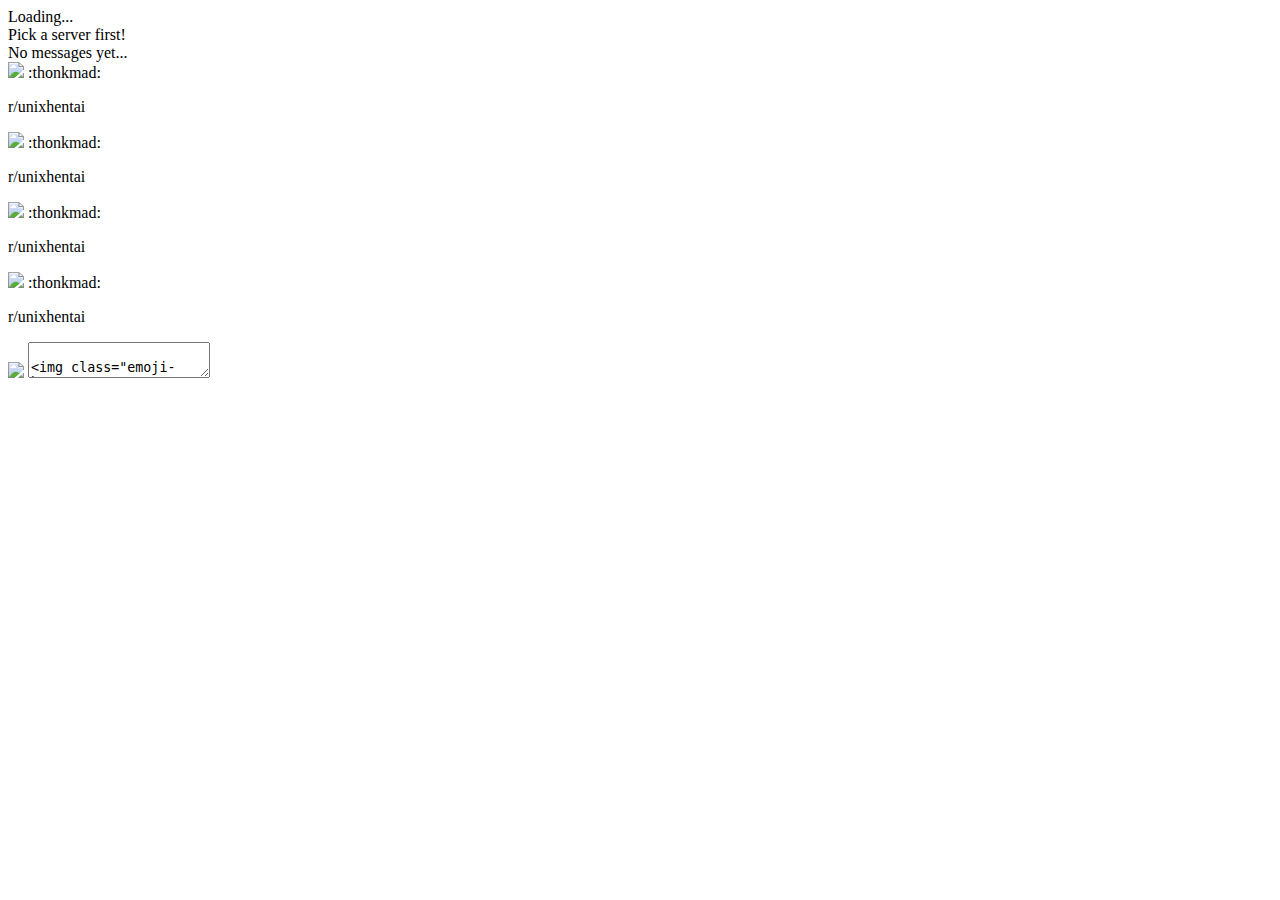
==== src/index.html @ c95fc780 "not working" ====
<html>

<head>
	<style>
		/*@import url(/home/diamond/Scripts/scitercord/src/style.css);*/
	</style>
	<script type="text/tiscript">
		self.on("click", "a[href^=http]", function() {
			var href = this.attributes["href"];
			Sciter.launch(href); // will open the url in default browser
		});

		$(.left).on("~mouseup", "div.topbar-guild-button", function() {
			var gdList = $(.guild-list)
			if (gdList.style#visibility == "collapse") {
				gdList.style#visibility = "visible"
			} else {
				gdList.style#visibility = "collapse"
			}

			scrollToBottom() 
		})

		$(.left).on("~mouseup", "div.topbar-guild-name", function() {
			var chList = $(.channel-list)
			if (chList.style#visibility == "collapse") {
				chList.style#visibility = "visible"
			} else {
				chList.style#visibility = "collapse"
			}

			var r = view.dialog(#alert,"Hello world!");
			stdout.println(r);        

			scrollToBottom() 
		})

		event click $(.message.blocked) {
			if (this.style#height  == "2px") {
				this.style#height   = "100%"
				this.style#overflow = "visible"
			} else {
				this.style#height   = "2px"
				this.style#overflow = "hidden"
			}
		}

		$(.file-upload-button).on("~mouseup", function() {
			var fn = view.selectFile($(.file-upload-button))

			if (fn) 
				stdout.println(fn)
		})

		event click $(.guild) {
			$(.channel-list).html = `<div class="warn-message">Loading...</div>`
			view.loadguild(this.id)
		}

		event click $(.channel) {
			$(.messages).html = `<div class="warn-message">Loading...</div>`
			view.loadchannel(this.id)
			scrollToBottom()
		}

		event click $(.autosuggestion) {
			var input = $(.message-input-area)
			var thing = input.value
			var wordRemoved = thing.substring(0, thing.lastIndexOf(" "))

			stdout.println(wordRemoved)

				wordRemoved += " " + this.id + " "
			
			input.value = wordRemoved
			$(.autosuggestions).clear()
		}

		function scrollToBottom() {
			var msgs = $(.messages)
			self.update(false)
			msgs.scrollTo(0, msgs.box(#height,#content) - msgs.box(#height,#client), true, false)
		}

		function smartScroll() {
			if ($(.messages).scroll(#bottom) < 500) {
				scrollToBottom()
			}
		}

		function appendHTMLMessage(rawHTML) {
			$(.messages).append(rawHTML)
			smartScroll()
		}

		$(.message-input-area).on("~keydown", function(evt) { 
			if (evt.keyCode == Event.VK_RETURN && !evt.shiftKey) {
				var send = this.value

				// stdout.println("SENDING INPUT! " + send)
				view.sendmessage(send)

				this.value = ""

				return true;
			}
		})

		$(.message-input-area).on("change", function(evt) {
			/*$(.autosuggestions).clear()*/
			var input = this.value
			view.fuzzy(input)
		})
	</script>
</head>

<body>
	<nav id="topbar">
		<div class="left">
			<div class="topbar-guild-button">
				<img id="guild-icon" class="topbar-guild-button" src=""></img>
			</div>
			<div id="guild-name" class="topbar-guild-name header"></div>
		</div>
		<div class="separator"></div>
		<div class="right">
			<div id="channel-name" class="topbar-channel-name header"></div>
			<div class="topbar-userinfo">
				<div id="self-username" class="userinfo-username header"></div>
				<img id="self-avatar" class="userinfo-avatar icon" src=""></img>
			</div>
		</div>
	</nav>
	<div id="app">
		<div class="guild-list">
			<div class="bottom-grid-wrap">
				<div class="warn-message">Loading...</div>
			</div>
		</div>
		<div class="channel-list">
			<div class="warn-message">Pick a server first!</div>
		</div>
		<div class="message-pane">
			<div class="messages">
				<div class="warn-message">No messages yet...</div>
			</div>
			<div class="bottom-pane">
				<div class="autosuggestions">
					<div class="autosuggestion" id="<:thonkmad:451162399417040897>">
						<img class="emoji" src="https://cdn.discordapp.com/emojis/451162399417040897.png?v=1" />
						:thonkmad:
						<p class="autosuggestion-subtitle">r/unixhentai</p>
					</div>
					<div class="autosuggestion" id="<:thonkmad:451162399417040897>"
>						<img class="emoji" src="https://cdn.discordapp.com/emojis/451162399417040897.png?v=1" />
						:thonkmad:
						<p class="autosuggestion-subtitle">r/unixhentai</p>
					</div>
					<div class="autosuggestion" id="<:thonkmad:451162399417040897>">
						<img class="emoji" src="https://cdn.discordapp.com/emojis/451162399417040897.png?v=1" />
						:thonkmad:
						<p class="autosuggestion-subtitle">r/unixhentai</p>
					</div>
					<div class="autosuggestion" id="<:thonkmad:451162399417040897>">
						<img class="emoji" src="https://cdn.discordapp.com/emojis/451162399417040897.png?v=1" />
						:thonkmad:
						<p class="autosuggestion-subtitle">r/unixhentai</p>
					</div>
				</div>
				<div class="message-input">
					<img class="file-upload-button" src="https://github.com/google/material-design-icons/raw/master/content/1x_web/ic_add_circle_white_24dp.png"></img>
					<textarea type="text" value="" class="message-input-area" maxlength="2048" />
					<img class="emoji-button" src="https://github.com/google/material-design-icons/raw/master/image/1x_web/ic_tag_faces_white_36dp.png"></img>
				</div>
			</div>
		</div>
	</div>
	<script type="text/tiscript">
		scrollToBottom() // scroll
	</script>
</body>

</html>
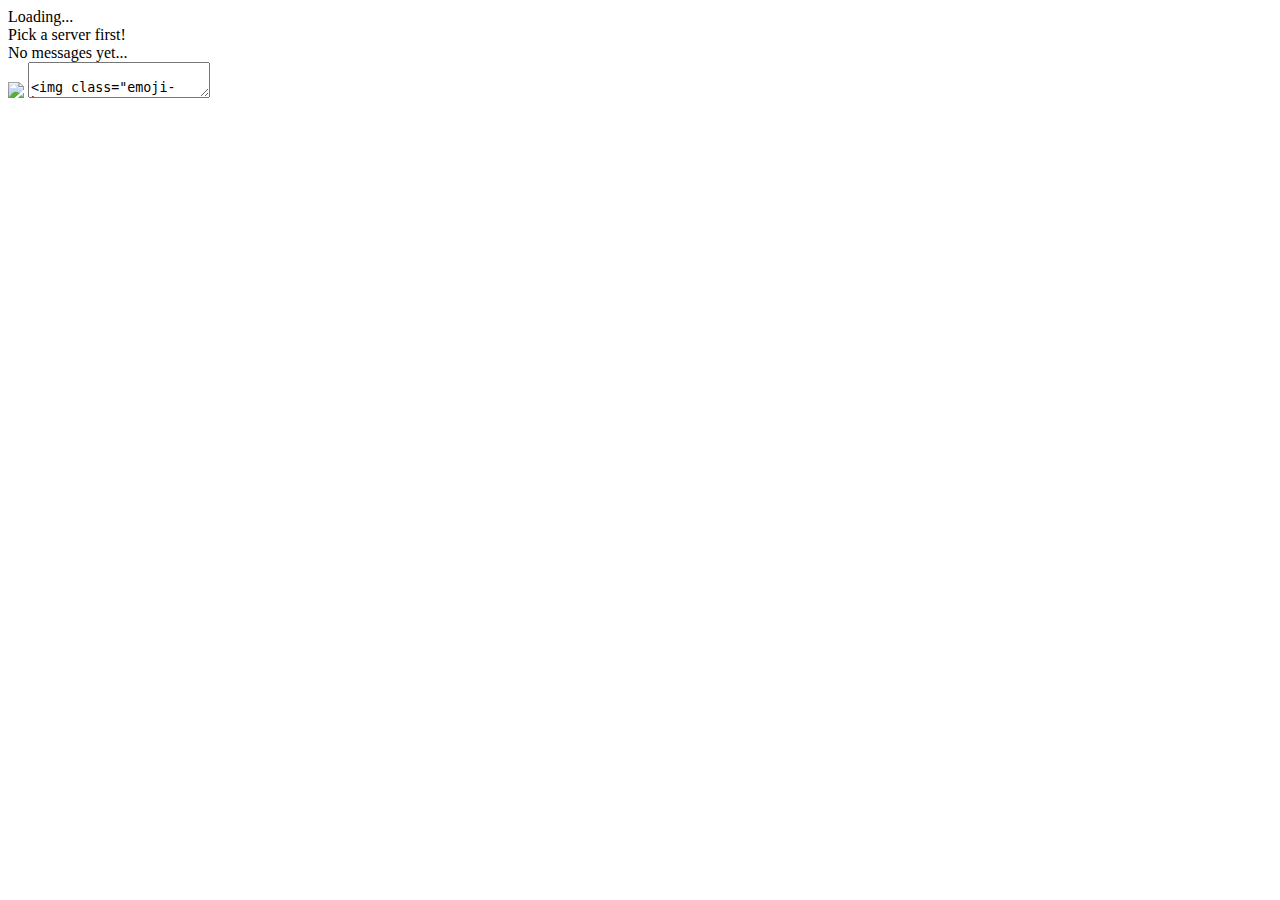
==== commit fb746cf4: "minor tweaks" ====
--- a/src/index.html
+++ b/src/index.html
@@ -54,6 +54,8 @@
 
 		event click $(.guild) {
 			$(.channel-list).html = `<div class="warn-message">Loading...</div>`
+			$(.guild).style#visibility = "collapse"
+			$(.channel).style#visibility = "visible"
 			view.loadguild(this.id)
 		}
 
@@ -66,11 +68,13 @@
 		event click $(.autosuggestion) {
 			var input = $(.message-input-area)
 			var thing = input.value
-			var wordRemoved = thing.substring(0, thing.lastIndexOf(" "))
-
-			stdout.println(wordRemoved)
-
+			var lastIndex = thing.lastIndexOf(" ")
+			
+			var wordRemoved = this.id
+			if (lastIndex > -1) { 
+				wordRemoved = thing.substring(0, thing.lastIndexOf(" "))
 				wordRemoved += " " + this.id + " "
+			}
 			
 			input.value = wordRemoved
 			$(.autosuggestions).clear()
@@ -109,7 +113,11 @@
 		$(.message-input-area).on("change", function(evt) {
 			/*$(.autosuggestions).clear()*/
 			var input = this.value
-			view.fuzzy(input)
+			if (input.split(" ").length > 0) {
+				view.fuzzy(input)
+			} else {
+				$(.autosuggestions).clear()
+			}
 		})
 	</script>
 </head>
@@ -146,26 +154,6 @@
 			</div>
 			<div class="bottom-pane">
 				<div class="autosuggestions">
-					<div class="autosuggestion" id="<:thonkmad:451162399417040897>">
-						<img class="emoji" src="https://cdn.discordapp.com/emojis/451162399417040897.png?v=1" />
-						:thonkmad:
-						<p class="autosuggestion-subtitle">r/unixhentai</p>
-					</div>
-					<div class="autosuggestion" id="<:thonkmad:451162399417040897>"
->						<img class="emoji" src="https://cdn.discordapp.com/emojis/451162399417040897.png?v=1" />
-						:thonkmad:
-						<p class="autosuggestion-subtitle">r/unixhentai</p>
-					</div>
-					<div class="autosuggestion" id="<:thonkmad:451162399417040897>">
-						<img class="emoji" src="https://cdn.discordapp.com/emojis/451162399417040897.png?v=1" />
-						:thonkmad:
-						<p class="autosuggestion-subtitle">r/unixhentai</p>
-					</div>
-					<div class="autosuggestion" id="<:thonkmad:451162399417040897>">
-						<img class="emoji" src="https://cdn.discordapp.com/emojis/451162399417040897.png?v=1" />
-						:thonkmad:
-						<p class="autosuggestion-subtitle">r/unixhentai</p>
-					</div>
 				</div>
 				<div class="message-input">
 					<img class="file-upload-button" src="https://github.com/google/material-design-icons/raw/master/content/1x_web/ic_add_circle_white_24dp.png"></img>
